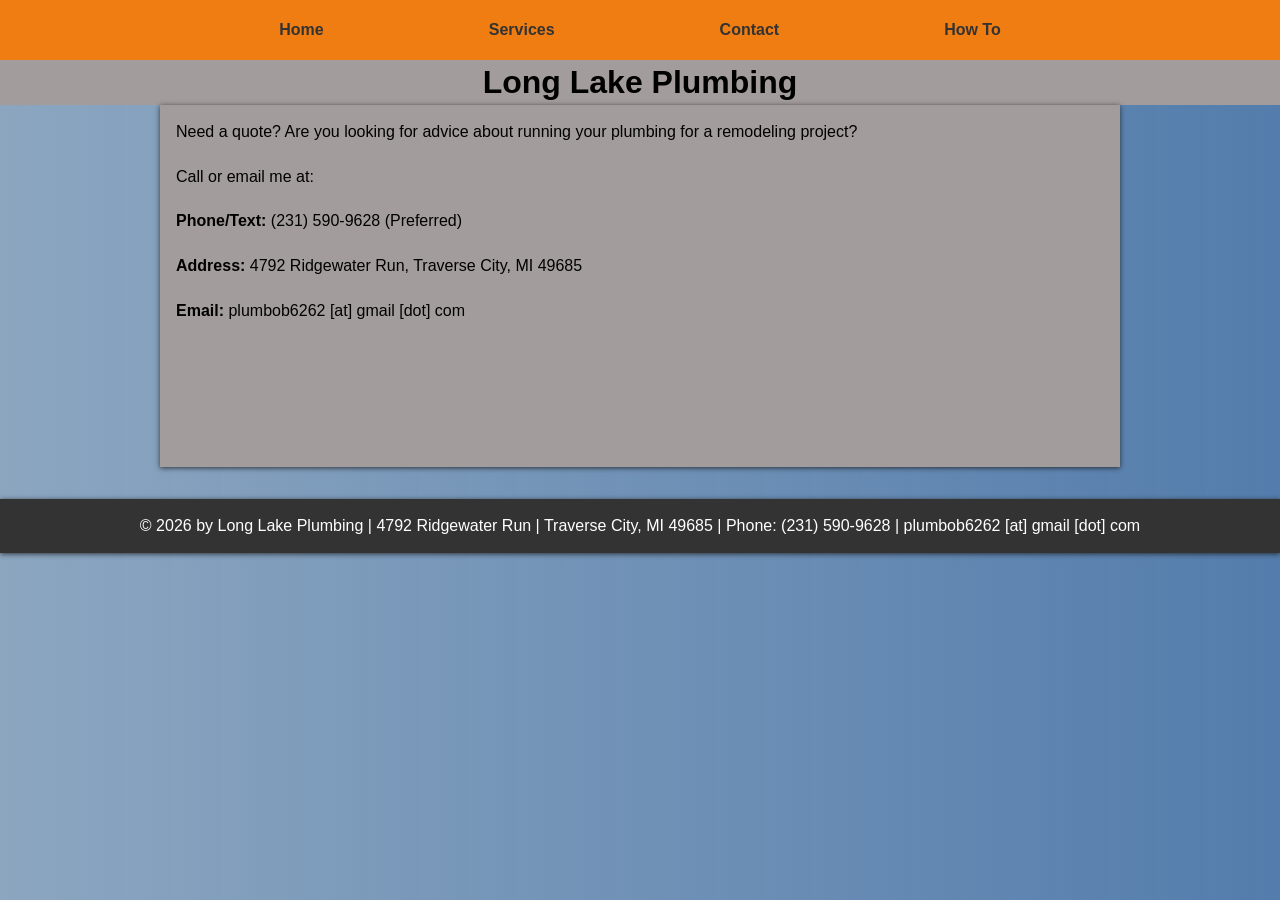
==== plumbing/contact.html @ 0887114a "Edited contact page HTML" ====
<!DOCTYPE html>
<html lang="en">
<head>
	<meta charset="utf-8">
	<meta name="viewport" content="width=device-width, initial-scale=1.0">
	<title>Contact</title>
	<link rel = "stylesheet" href = "plumbing.css">
</head>
<body>		
	<nav class = "main-nav">
			<ul>
				<li><a href = "index.html">Home</a></li>
				<li><a href = "services.html">Services</a></li>
				<li><a href = "contact.html">Contact</a></li>
				<li><a href = "how-to.html">How To</a></li>
			</ul>
	</nav>
	<h1>Long Lake Plumbing</h1>
		<div class="content">
			<p>Need a quote?  Are you looking for advice about running your plumbing for a remodeling project?</p>
			<br>
			<p>Call or email me at:</p>
			<br>
			<p><strong>Phone/Text:</strong> (231) 590-9628 (Preferred)<br><br>
		    <strong>Address:</strong> 4792 Ridgewater Run, Traverse City, MI 49685</br><br>
		    <strong>Email:</strong> plumbob6262 [at] gmail [dot] com</p>
			<br>
			<iframe 
				src="https://www.google.com/maps/embed?pb=!1m18!1m12!1m3!1d1191.2069081981883!2d-85.74807867512875!3d44.75667304420339!2m3!1f0!2f0!3f0!3m2!1i1024!2i768!4f13.1!3m3!1m2!1s0x881e3015ee4485af%3A0x5313034ee6ed997a!2s4792%20Ridgewater%20Run%2C%20Traverse%20City%2C%20MI%2049685!5e0!3m2!1sen!2sus!4v1777400639236!5m2!1sen!2sus" width="200" height="100" style="border:0;" allowfullscreen="" loading="lazy" referrerpolicy="no-referrer-when-downgrade">
			</iframe>
		</div>
		

	</div><!-- End wrapper DIV -->
			<footer>
			<p>&copy; 2026 by Long Lake Plumbing | 4792 Ridgewater Run | Traverse City, MI 49685 | Phone: (231) 590-9628 | plumbob6262 [at] gmail [dot] com </p>
		</footer>
</body>
</html>
---- plumbing/plumbing.css ----
* {
	margin: 0;
	padding: 0;
	box-sizing: border-box;
}



:root{
	--primary: #ddd;
	--dark: #333;
	--light: #fff;
	/* --dark-grey: linear-gradient(to right, rgba(122, 89, 89, 0.897), rgb(143, 76, 76)); */
	--dark-grey: linear-gradient(to right, rgb(140, 166, 192), rgb(64, 110, 163, 0.897));
	--very-light-grey: rgb(163, 156, 156);

	--black: #000;
	--orange: #EF7D12;
	--mocha: #CDA46B;
	--shadow: 0 1px 5px rgba(26, 24, 24, 0.8);
	--steelblue: rgb(36, 83, 145);
}

html{
	box-sizing: border-box; /* If padding is used, won't affect width of the element */
	font-family: Arial, Helvetica, sans-serif;
	color: var(--black);
}

body {
	background: var(--dark-grey);
	margin: 0;
	line-height: 1.4;
}

.wrapper {
	display: grid;
	gap: 20px;
	margin: 5% auto;
	width: 75%;
}


.main-nav {
	width: 100%;
	height: 60px;
	background-color: var(--orange);
	display: flex;
	align-items:center;
	justify-content: center;
	position: sticky;
	top: 0;
	
	/* border-bottom: solid black 2px; */
}

.main-nav ul {
	display: flex;
	list-style: none;
	margin: 0;
	padding: 0;
	justify-content:center;
	flex-wrap:wrap;
	gap: 5px;
}


.main-nav li a {
	text-decoration: none;
	color: #333;
	font-weight: bold;
	padding: 20px 80px 19px 80px;
	/* padding: 20px 60px 20px 80px; */
	/* border-radius: 5px; */
	transition: 0.3s;
	height: 100%;
	
}


.main-nav li a:hover {
	color: var(--light);
	background-color: var(--steelblue);
	border: none;
}

h1 {
	text-align: center;
	background-color: var(--very-light-grey);
	/* Added margin to eliminate gap between top-container and content DIVs */
	margin-bottom: 0;
}

/* Image Carousel */
.top-container {
	width: 75%;
	margin: 0 auto;
	line-height: 0; /* Collapses white space within the top-container */
	position: relative; /* CRITICAL: Keeps absolute children inside this box */
	
	
}

.top-container img {
	width: 100%;
	height: 350px;
	object-fit: cover;
	display: block;
	/* margin: auto; */
	
}

.prev, .next {
	cursor: pointer;
	position: absolute; /* Positions relative to .top-container */
	top: 50%;
	transform: translateY(-50%);

	/* width:auto; */
	padding: 16px;
	color: white;
	font-weight:bold;
	transition: 0.6s ease;
	border-radius: 0 3px 3px 0;
	user-select: none;
	z-index: 10; /* Ensures arrows stay above the images */
}

.prev {
	left: 0;
	border-radius: 0 3px 3px 0;
}

/* Position "Next" on the right edge */
.next {
	right: 0; /* Changed from margin-left for more reliable positioning */
	border-radius: 3px 0 0 3px;
	margin-left: 0;
}

.prev:hover, .next:hover {
	background-color: rgba(0,0,0,0.8);
}


/* End of Image Carousel */

.content {
	width: 75%;
	background-color: var(--very-light-grey);
	padding: 1rem;
	box-shadow: var(--shadow);
    /* margin: auto; */
	margin: 0 auto; /* Explicitly set top margin to zero */
	
	
}

.content li {
	margin-left: 25px;

}
/* Boxes */
.boxes {
	display: grid;
	gap: 20px;
	grid-template-columns: repeat(auto-fit, minmax(200px, 1fr));
}

.box {
	background: var(--primary);
	text-align: center;
	padding: 1.5rem 2rem;
	box-shadow: var(--shadow);
}

footer {
	grid-area: footer;
	margin-top: 2rem;
	background: var(--dark);
	color: var(--light);
	text-align: center;
	padding: 1rem;
	grid-template-columns: repeat(auto-fit, minmax(200px, 1fr));
	box-shadow: var(--shadow);
}

footer a:link {
  color: var(--orange);
  background-color: transparent;
  text-decoration: none;
}

footer a:visited {
  color: purple;
  background-color: transparent;
  text-decoration: none;
}

footer a:hover {
  color: var(--green);
  background-color: transparent;
  text-decoration: none;
}

footer a:active {
  color: yellow;
  background-color: transparent;
  text-decoration: none;
}

.video-container {
    position: relative;
    width: 100%;
    height: 0;
    padding-bottom: 56.25%; /* 16:9 Aspect Ratio */
}
.video-container iframe {
    position: absolute;
    top: 0;
    left: 0;
    width: 100%;
    height: 100%;
}


/* Media Query */
@media (max-width: 700px){
	
	.main-nav ul {
		grid-template-columns: 1fr;
	}
}
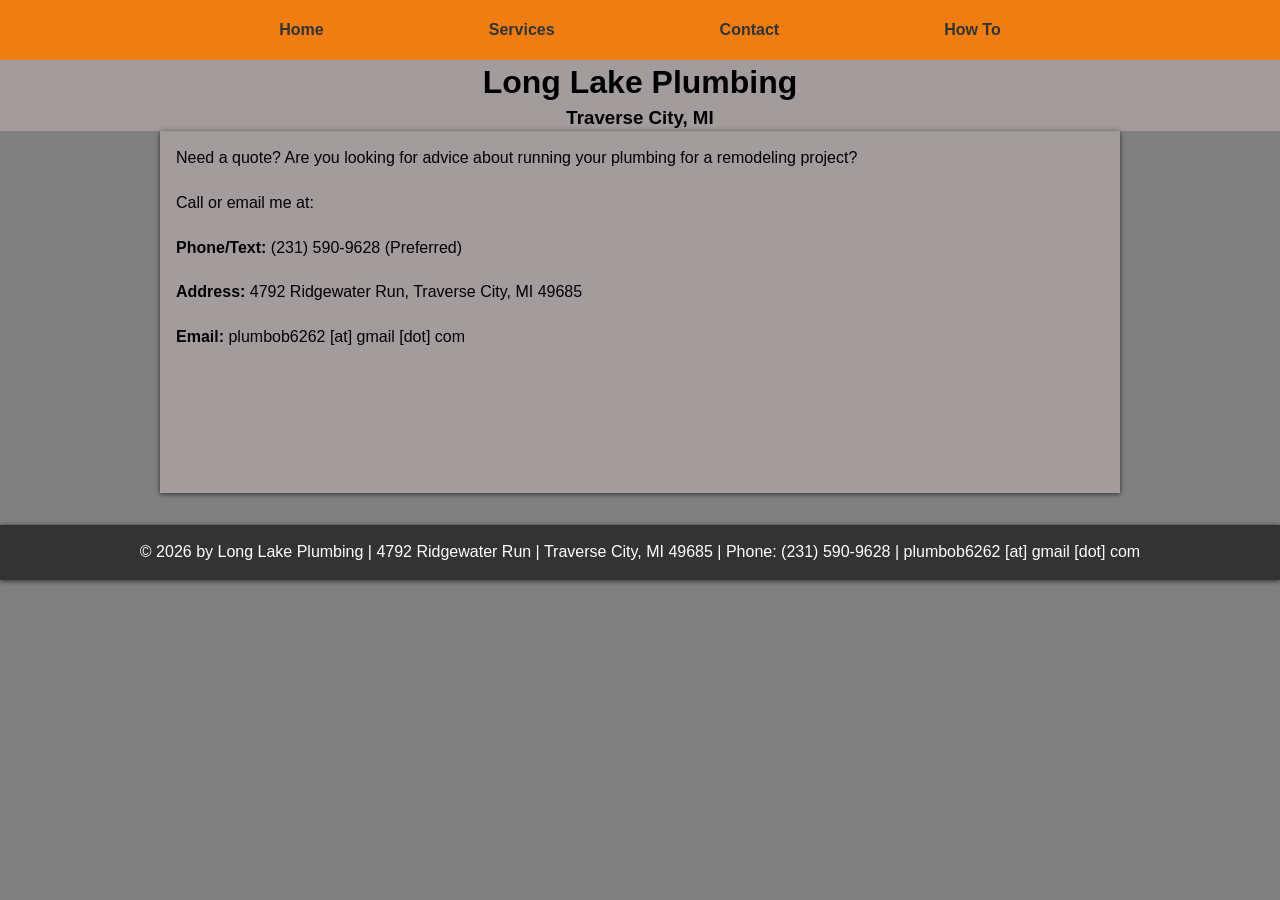
==== commit 18b495e1: "Updated CSS variable color codes" ====
--- a/plumbing/contact.html
+++ b/plumbing/contact.html
@@ -16,6 +16,7 @@
 			</ul>
 	</nav>
 	<h1>Long Lake Plumbing</h1>
+	<h3>Traverse City, MI</h3>
 		<div class="content">
 			<p>Need a quote?  Are you looking for advice about running your plumbing for a remodeling project?</p>
 			<br>
--- a/plumbing/plumbing.css
+++ b/plumbing/plumbing.css
@@ -10,8 +10,7 @@
 	--primary: #ddd;
 	--dark: #333;
 	--light: #fff;
-	/* --dark-grey: linear-gradient(to right, rgba(122, 89, 89, 0.897), rgb(143, 76, 76)); */
-	--dark-grey: linear-gradient(to right, rgb(140, 166, 192), rgb(64, 110, 163, 0.897));
+	--dark-grey: gray;
 	--very-light-grey: rgb(163, 156, 156);
 
 	--black: #000;
@@ -28,7 +27,7 @@
 }
 
 body {
-	background: var(--dark-grey);
+	background-color: var(--dark-grey);
 	margin: 0;
 	line-height: 1.4;
 }
@@ -84,7 +83,7 @@
 	border: none;
 }
 
-h1 {
+h1, h3 {
 	text-align: center;
 	background-color: var(--very-light-grey);
 	/* Added margin to eliminate gap between top-container and content DIVs */
@@ -93,6 +92,7 @@
 
 /* Image Carousel */
 .top-container {
+	background-color: var(--steelblue);
 	width: 75%;
 	margin: 0 auto;
 	line-height: 0; /* Collapses white space within the top-container */
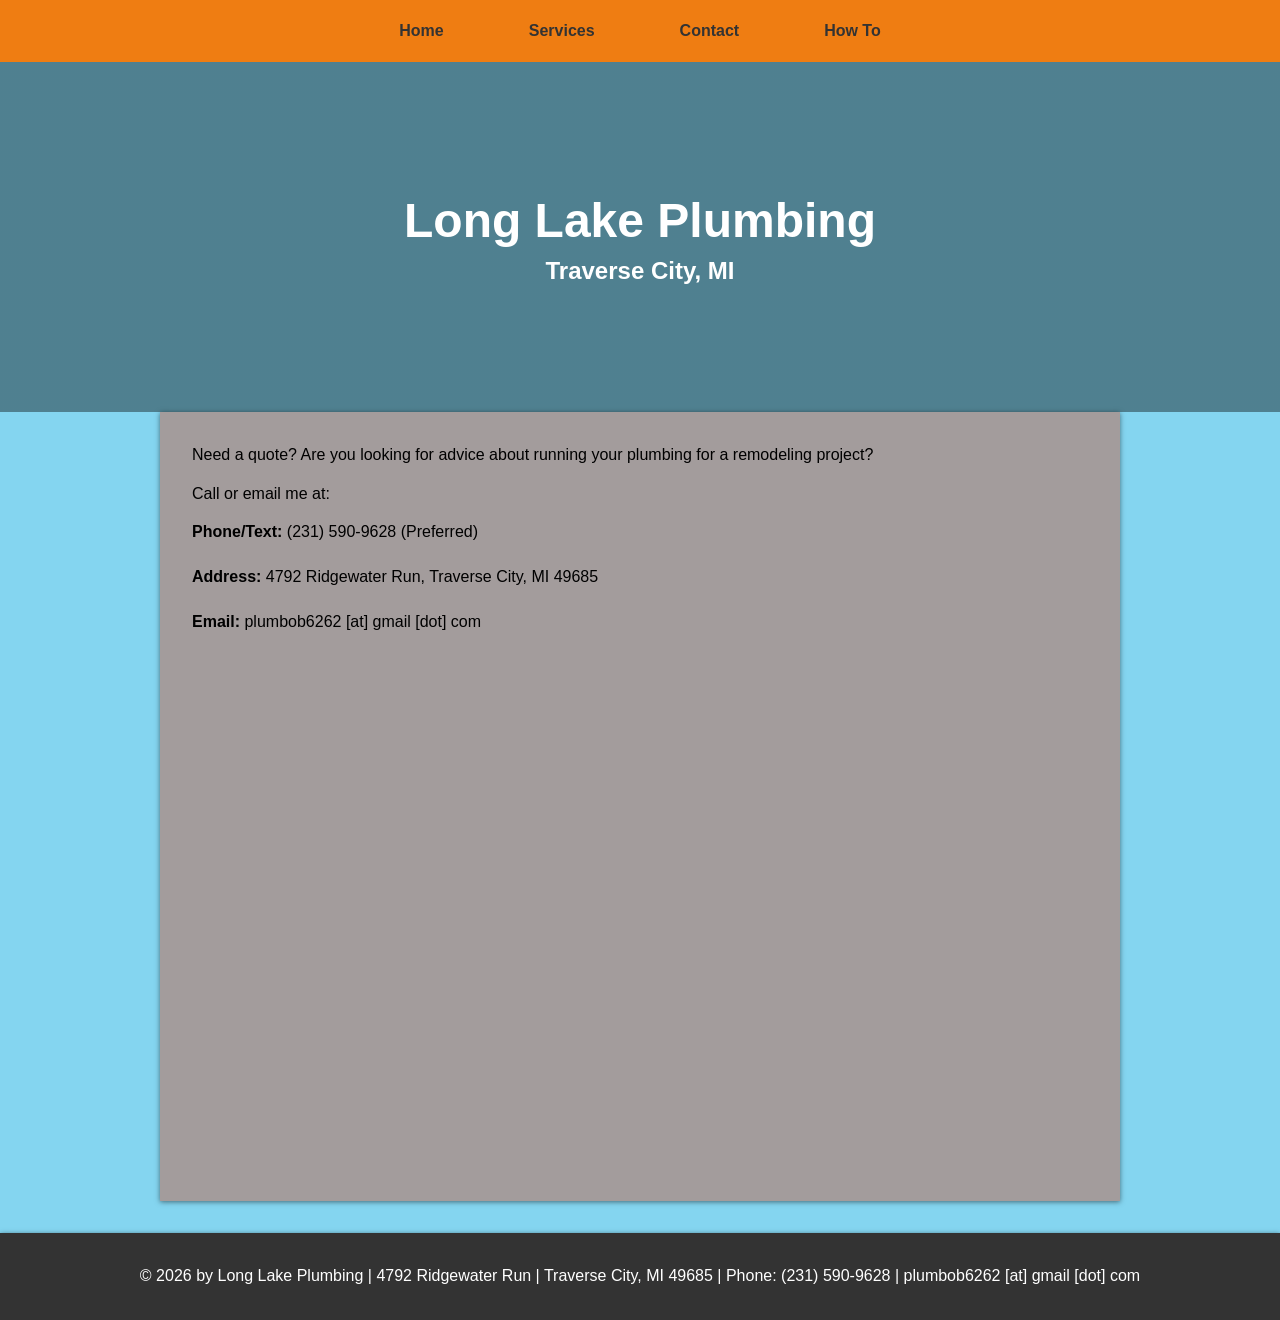
==== commit ac429189: "Edited HTML for How-To page" ====
--- a/plumbing/contact.html
+++ b/plumbing/contact.html
@@ -3,38 +3,213 @@
 <head>
 	<meta charset="utf-8">
 	<meta name="viewport" content="width=device-width, initial-scale=1.0">
-	<title>Contact</title>
-	<link rel = "stylesheet" href = "plumbing.css">
+	<title>Contact | Long Lake Plumbing</title>
+	<style>
+		/* Global Reset and Variables */
+		* {
+			margin: 0;
+			padding: 0;
+			box-sizing: border-box;
+		}
+
+		:root {
+			--orange: #EF7D12;
+			--steelblue: rgb(36, 83, 145);
+			--dark: #333;
+			--light: #fff;
+			--grey: #ddd;
+			--shadow: 0 1px 5px rgba(0, 0, 0, 0.5);
+		}
+
+		body {
+			font-family: Arial, Helvetica, sans-serif;
+			line-height: 1.4;
+			background-color: var(--grey);
+		}
+
+		/* CSS Grid Layout Structure */
+		.page-wrapper {
+			display: grid;
+			grid-template-areas: 
+				"nav"
+				"header"
+				"content"
+				"footer";
+			grid-template-columns: 1fr;
+			background-color: rgb(132, 213, 240);
+		}
+
+		/* Responsive Navbar using Flexbox */
+		.main-nav {
+			grid-area: nav;
+			background-color: var(--orange);
+			position: sticky;
+			top: 0;
+			z-index: 100;
+			width: 100%;
+			display: flex;
+			justify-content: center;
+			align-items: center;
+			min-height: 60px;
+		}
+
+		.main-nav ul {
+			display: flex;
+			list-style: none;
+			flex-wrap: wrap;
+			justify-content: center;
+			gap: 5px;
+		}
+
+		.main-nav li a {
+			text-decoration: none;
+			color: #333;
+			font-weight: bold;
+			padding: 20px 40px;
+			display: block;
+			transition: 0.3s;
+		}
+
+		.main-nav li a:hover {
+			color: var(--light);
+			background-color: var(--steelblue);
+		}
+
+		/* Header with Responsive Background Image */
+		header {
+			grid-area: header;
+			background: linear-gradient(rgba(0,0,0,0.4), rgba(0,0,0,0.4)), 
+						url('images/wrench-metal-pipe.jpg') no-repeat center center;
+			background-size: cover;
+			height: 350px;
+			display: flex;
+			flex-direction: column;
+			justify-content: center;
+			align-items: center;
+			color: var(--light);
+			text-align: center;
+		}
+
+		header h1 {
+			font-size: 3rem;
+		}
+
+		header h2 {
+			font-size: 1.5rem;
+		}
+
+		/* Main Content Section */
+		.container {
+			grid-area: content;
+			background-color: rgb(163, 156, 156);
+			width: 75%;
+			margin: 0 auto;
+			padding: 2rem;
+			box-shadow: var(--shadow);
+		}
+
+		.container p {
+			margin-bottom: 1rem;
+		}
+
+		/* Responsive Map Container */
+		.map-wrapper {
+			margin-top: 2rem;
+			position: relative;
+			padding-bottom: 56.25%; /* 16:9 Aspect Ratio */
+			height: 0;
+			overflow: hidden;
+		}
+
+		.map-wrapper iframe {
+			position: absolute;
+			top: 0;
+			left: 0;
+			width: 100%;
+			height: 100%;
+		}
+
+		/* Footer Styling */
+		footer {
+			grid-area: footer;
+			background: var(--dark);
+			color: var(--light);
+			text-align: center;
+			padding: 2rem;
+			margin-top: 2rem;
+			box-shadow: var(--shadow);
+		}
+
+		/* Mobile Responsive View */
+		@media (max-width: 700px) {
+			.main-nav ul {
+				flex-direction: column;
+				width: 100%;
+			}
+
+			.main-nav li {
+				width: 100%;
+				text-align: center;
+			}
+
+			.main-nav li a {
+				padding: 15px;
+				border-bottom: 1px solid rgba(0,0,0,0.1);
+			}
+
+			.container {
+				width: 95%;
+			}
+
+			header h1 {
+				font-size: 2rem;
+			}
+		}
+	</style>
 </head>
 <body>		
-	<nav class = "main-nav">
+
+	<div class="page-wrapper">
+		<nav class="main-nav">
 			<ul>
-				<li><a href = "index.html">Home</a></li>
-				<li><a href = "services.html">Services</a></li>
-				<li><a href = "contact.html">Contact</a></li>
-				<li><a href = "how-to.html">How To</a></li>
+				<li><a href="index.html">Home</a></li>
+				<li><a href="services.html">Services</a></li>
+				<li><a href="contact.html">Contact</a></li>
+				<li><a href="how-to.html">How To</a></li>
 			</ul>
-	</nav>
-	<h1>Long Lake Plumbing</h1>
-	<h3>Traverse City, MI</h3>
-		<div class="content">
-			<p>Need a quote?  Are you looking for advice about running your plumbing for a remodeling project?</p>
-			<br>
+		</nav>
+
+		<header>
+			<h1>Long Lake Plumbing</h1>
+			<h2>Traverse City, MI</h2>
+		</header>
+
+		<div class="container">
+			<p>Need a quote? Are you looking for advice about running your plumbing for a remodeling project?</p>
+			
 			<p>Call or email me at:</p>
-			<br>
-			<p><strong>Phone/Text:</strong> (231) 590-9628 (Preferred)<br><br>
-		    <strong>Address:</strong> 4792 Ridgewater Run, Traverse City, MI 49685</br><br>
-		    <strong>Email:</strong> plumbob6262 [at] gmail [dot] com</p>
-			<br>
-			<iframe 
-				src="https://www.google.com/maps/embed?pb=!1m18!1m12!1m3!1d1191.2069081981883!2d-85.74807867512875!3d44.75667304420339!2m3!1f0!2f0!3f0!3m2!1i1024!2i768!4f13.1!3m3!1m2!1s0x881e3015ee4485af%3A0x5313034ee6ed997a!2s4792%20Ridgewater%20Run%2C%20Traverse%20City%2C%20MI%2049685!5e0!3m2!1sen!2sus!4v1777400639236!5m2!1sen!2sus" width="200" height="100" style="border:0;" allowfullscreen="" loading="lazy" referrerpolicy="no-referrer-when-downgrade">
-			</iframe>
+			
+			<p>
+				<strong>Phone/Text:</strong> (231) 590-9628 (Preferred)<br><br>
+				<strong>Address:</strong> 4792 Ridgewater Run, Traverse City, MI 49685<br><br>
+				<strong>Email:</strong> plumbob6262 [at] gmail [dot] com
+			</p>
+
+			<div class="map-wrapper">
+				<iframe 
+					src="https://www.google.com/maps/embed?pb=!1m18!1m12!1m3!1d1191.2069081981883!2d-85.74807867512875!3d44.75667304420339!2m3!1f0!2f0!3f0!3m2!1i1024!2i768!4f13.1!3m3!1m2!1s0x881e3015ee4485af%3A0x5313034ee6ed997a!2s4792%20Ridgewater%20Run%2C%20Traverse%20City%2C%20MI%2049685!5e0!3m2!1sen!2sus!4v1777400639236!5m2!1sen!2sus" 
+					style="border:0;" 
+					allowfullscreen="" 
+					loading="lazy" 
+					referrerpolicy="no-referrer-when-downgrade">
+				</iframe>
+			</div>
 		</div>
 		
-
-	</div><!-- End wrapper DIV -->
-			<footer>
-			<p>&copy; 2026 by Long Lake Plumbing | 4792 Ridgewater Run | Traverse City, MI 49685 | Phone: (231) 590-9628 | plumbob6262 [at] gmail [dot] com </p>
+		<footer>
+			<p>&copy; 2026 by Long Lake Plumbing | 4792 Ridgewater Run | Traverse City, MI 49685 | Phone: (231) 590-9628 | plumbob6262 [at] gmail [dot] com</p>
 		</footer>
+	</div>
+
 </body>
 </html>
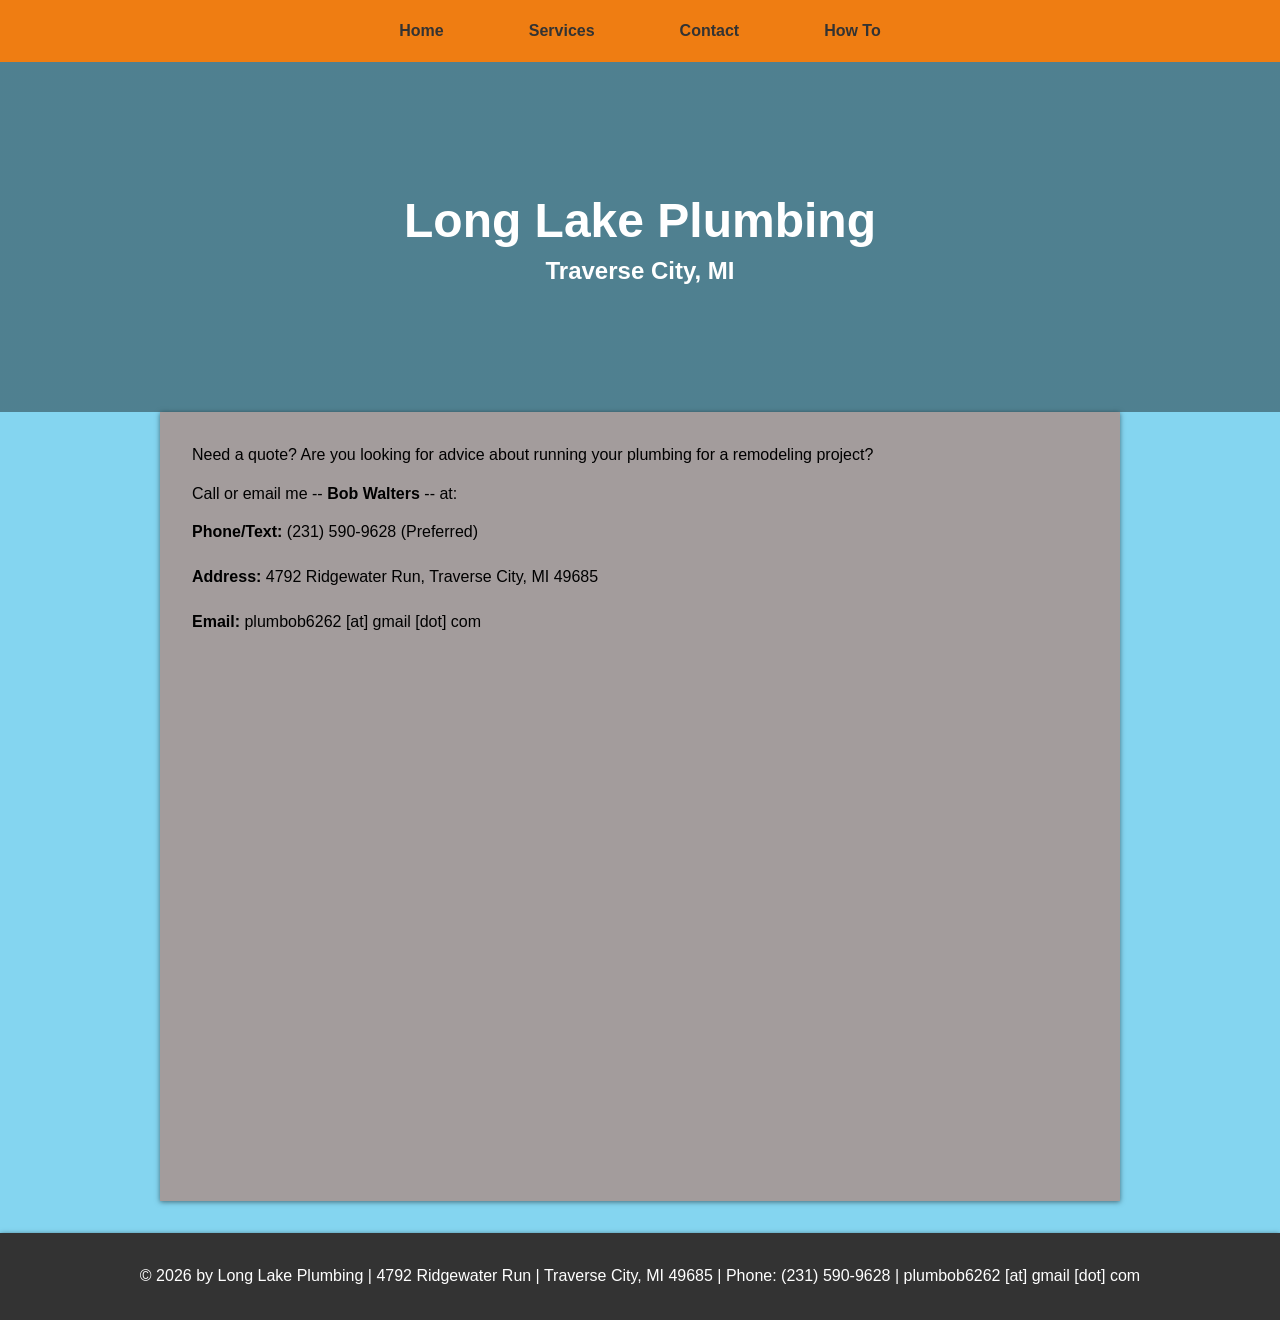
==== commit 7ef4b635: "Edited HTML for contact.html page" ====
--- a/plumbing/contact.html
+++ b/plumbing/contact.html
@@ -187,7 +187,7 @@
 		<div class="container">
 			<p>Need a quote? Are you looking for advice about running your plumbing for a remodeling project?</p>
 			
-			<p>Call or email me at:</p>
+			<p>Call or email me -- <strong>Bob Walters</strong> -- at:</p>
 			
 			<p>
 				<strong>Phone/Text:</strong> (231) 590-9628 (Preferred)<br><br>
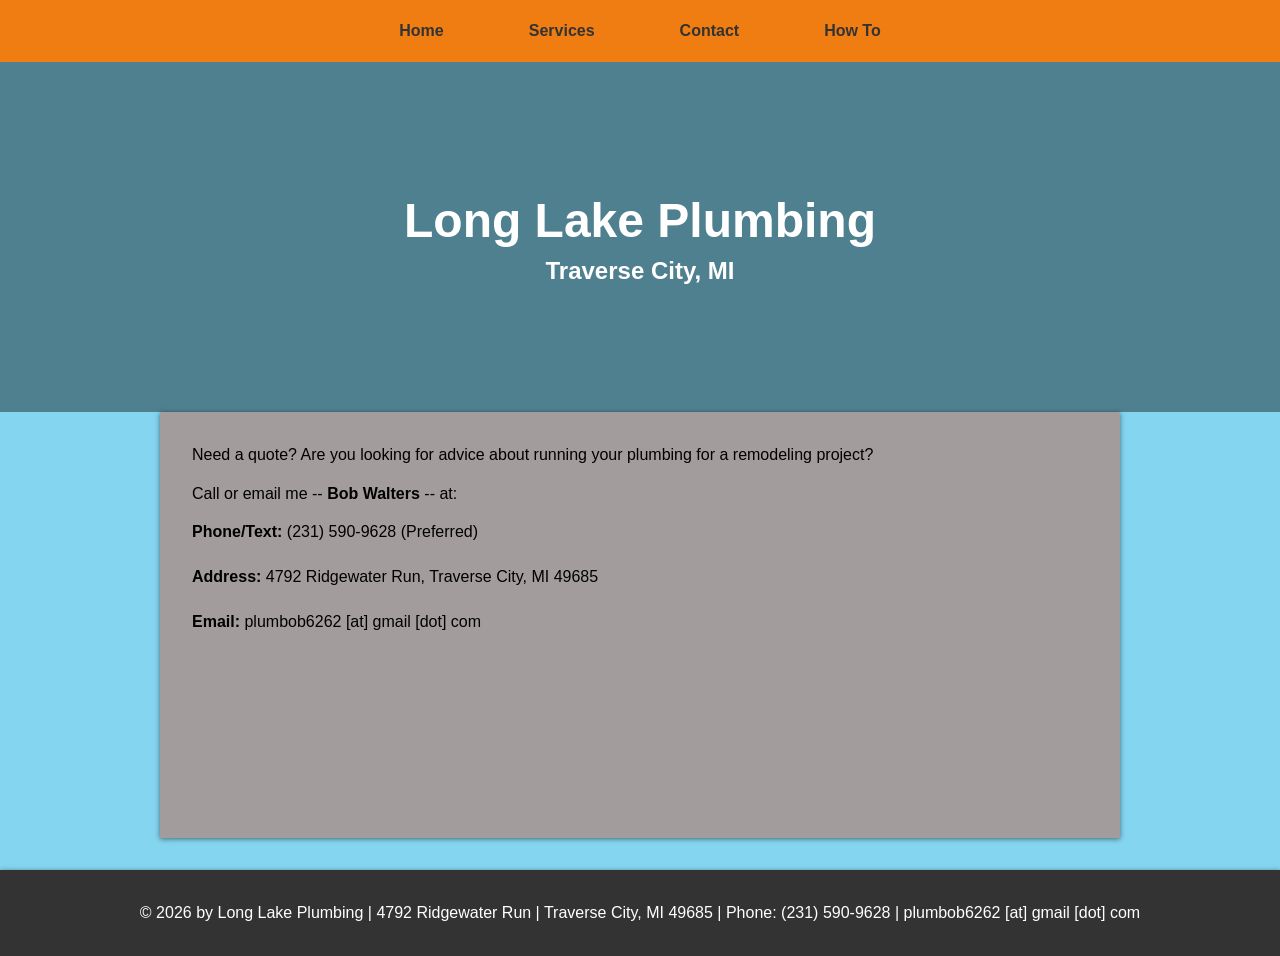
==== commit 96d27167: "Updated style sheet." ====
--- a/plumbing/contact.html
+++ b/plumbing/contact.html
@@ -5,7 +5,7 @@
 	<meta name="viewport" content="width=device-width, initial-scale=1.0">
 	<title>Contact | Long Lake Plumbing</title>
 	<style>
-		/* Global Reset and Variables */
+			/* Global Reset and Variables */
 		* {
 			margin: 0;
 			padding: 0;
@@ -108,25 +108,19 @@
 			box-shadow: var(--shadow);
 		}
 
+		.container h3 {
+			text-align: left;
+			background: transparent;
+			margin: 1rem 0;
+		}
+
+		.container ul {
+			margin-left: 25px;
+			margin-bottom: 1.5rem;
+		}
+
 		.container p {
 			margin-bottom: 1rem;
-		}
-
-		/* Responsive Map Container */
-		.map-wrapper {
-			margin-top: 2rem;
-			position: relative;
-			padding-bottom: 56.25%; /* 16:9 Aspect Ratio */
-			height: 0;
-			overflow: hidden;
-		}
-
-		.map-wrapper iframe {
-			position: absolute;
-			top: 0;
-			left: 0;
-			width: 100%;
-			height: 100%;
 		}
 
 		/* Footer Styling */
@@ -139,6 +133,8 @@
 			margin-top: 2rem;
 			box-shadow: var(--shadow);
 		}
+
+		#emergency { color: red; font-weight: bold; }
 
 		/* Mobile Responsive View */
 		@media (max-width: 700px) {
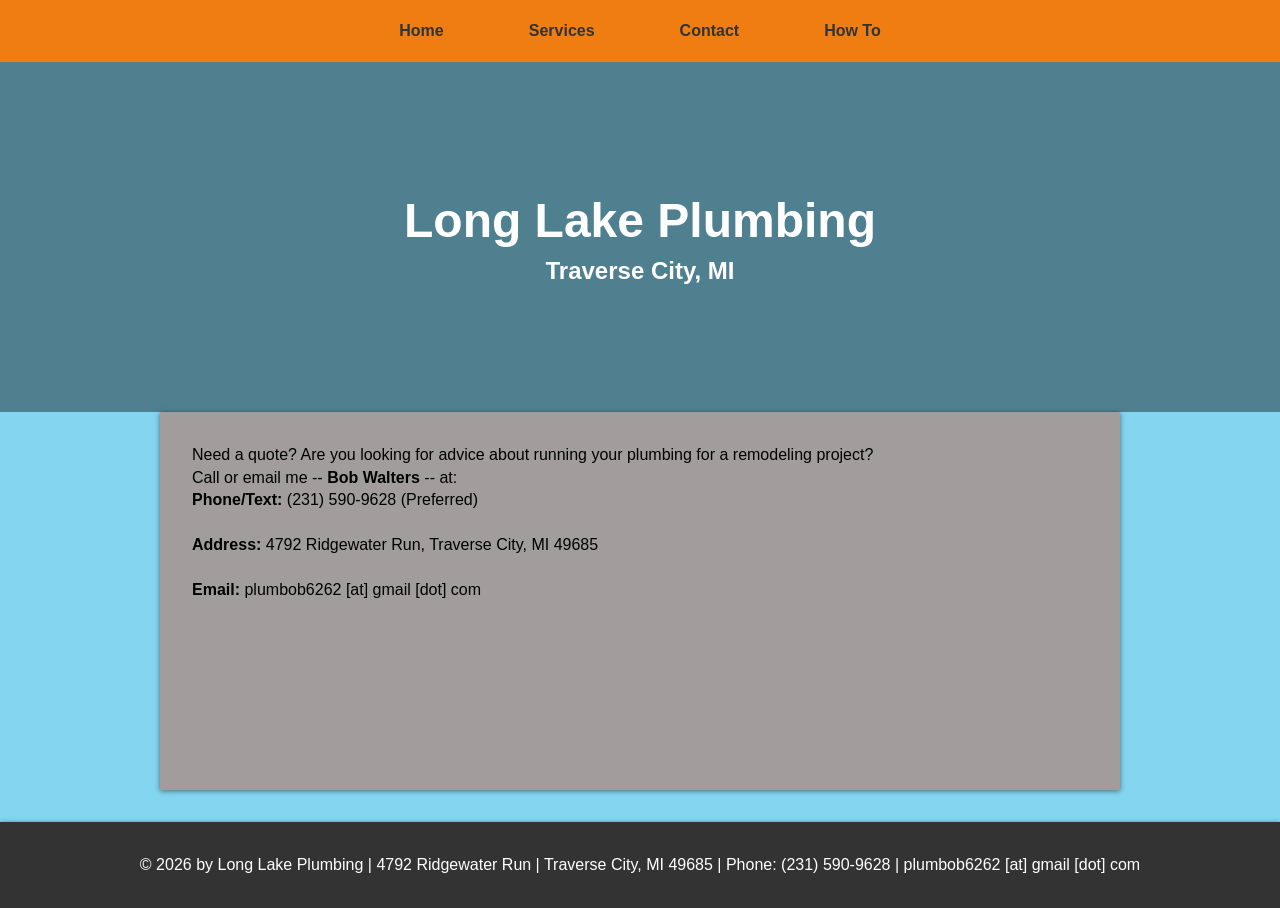
==== commit 62e308bb: "Edited CSS in contact, index and services pages" ====
--- a/plumbing/contact.html
+++ b/plumbing/contact.html
@@ -5,162 +5,186 @@
 	<meta name="viewport" content="width=device-width, initial-scale=1.0">
 	<title>Contact | Long Lake Plumbing</title>
 	<style>
-			/* Global Reset and Variables */
-		* {
-			margin: 0;
-			padding: 0;
-			box-sizing: border-box;
-		}
-
-		:root {
-			--orange: #EF7D12;
-			--steelblue: rgb(36, 83, 145);
-			--dark: #333;
-			--light: #fff;
-			--grey: #ddd;
-			--shadow: 0 1px 5px rgba(0, 0, 0, 0.5);
-		}
-
-		body {
-			font-family: Arial, Helvetica, sans-serif;
-			line-height: 1.4;
-			background-color: var(--grey);
-		}
-
-		/* CSS Grid Layout Structure */
-		.page-wrapper {
-			display: grid;
-			grid-template-areas: 
-				"nav"
-				"header"
-				"content"
-				"footer";
-			grid-template-columns: 1fr;
-			background-color: rgb(132, 213, 240);
-		}
-
-		/* Responsive Navbar using Flexbox */
-		.main-nav {
-			grid-area: nav;
-			background-color: var(--orange);
-			position: sticky;
-			top: 0;
-			z-index: 100;
-			width: 100%;
-			display: flex;
-			justify-content: center;
-			align-items: center;
-			min-height: 60px;
-		}
-
-		.main-nav ul {
-			display: flex;
-			list-style: none;
-			flex-wrap: wrap;
-			justify-content: center;
-			gap: 5px;
-		}
-
-		.main-nav li a {
-			text-decoration: none;
-			color: #333;
-			font-weight: bold;
-			padding: 20px 40px;
-			display: block;
-			transition: 0.3s;
-		}
-
-		.main-nav li a:hover {
-			color: var(--light);
-			background-color: var(--steelblue);
-		}
-
-		/* Header with Responsive Background Image */
-		header {
-			grid-area: header;
-			background: linear-gradient(rgba(0,0,0,0.4), rgba(0,0,0,0.4)), 
-						url('images/wrench-metal-pipe.jpg') no-repeat center center;
-			background-size: cover;
-			height: 350px;
-			display: flex;
-			flex-direction: column;
-			justify-content: center;
-			align-items: center;
-			color: var(--light);
-			text-align: center;
-		}
-
-		header h1 {
-			font-size: 3rem;
-		}
-
-		header h2 {
-			font-size: 1.5rem;
-		}
-
-		/* Main Content Section */
-		.container {
-			grid-area: content;
-			background-color: rgb(163, 156, 156);
-			width: 75%;
-			margin: 0 auto;
-			padding: 2rem;
-			box-shadow: var(--shadow);
-		}
-
-		.container h3 {
-			text-align: left;
-			background: transparent;
-			margin: 1rem 0;
-		}
-
-		.container ul {
-			margin-left: 25px;
-			margin-bottom: 1.5rem;
-		}
-
-		.container p {
-			margin-bottom: 1rem;
-		}
-
-		/* Footer Styling */
-		footer {
-			grid-area: footer;
-			background: var(--dark);
-			color: var(--light);
-			text-align: center;
-			padding: 2rem;
-			margin-top: 2rem;
-			box-shadow: var(--shadow);
-		}
-
-		#emergency { color: red; font-weight: bold; }
-
-		/* Mobile Responsive View */
-		@media (max-width: 700px) {
-			.main-nav ul {
-				flex-direction: column;
-				width: 100%;
-			}
-
-			.main-nav li {
-				width: 100%;
-				text-align: center;
-			}
-
-			.main-nav li a {
-				padding: 15px;
-				border-bottom: 1px solid rgba(0,0,0,0.1);
-			}
-
-			.container {
-				width: 95%;
-			}
-
-			header h1 {
-				font-size: 2rem;
-			}
-		}
+/* Global Reset and Variables */
+* {
+    margin: 0;
+    padding: 0;
+    box-sizing: border-box;
+}
+
+:root {
+    --orange: #EF7D12;
+    --steelblue: rgb(36, 83, 145);
+    --dark: #333;
+    --light: #fff;
+    --grey: #ddd;
+    --shadow: 0 1px 5px rgba(0, 0, 0, 0.5);
+}
+
+body {
+    font-family: Arial, Helvetica, sans-serif;
+    line-height: 1.4;
+    background-color: var(--grey);
+}
+
+/* CSS Grid Layout Structure */
+.page-wrapper {
+    display: grid;
+    grid-template-areas: 
+        "nav"
+        "header"
+        "content"
+        "footer";
+    grid-template-columns: 1fr;
+    background-color: rgb(132, 213, 240);
+}
+
+/* Responsive Navbar using Flexbox */
+.main-nav {
+    grid-area: nav;
+    background-color: var(--orange);
+    position: sticky;
+    top: 0;
+    z-index: 100;
+    width: 100%;
+    display: flex;
+    justify-content: center;
+    align-items: center;
+    min-height: 60px;
+}
+
+.main-nav ul {
+    display: flex;
+    list-style: none;
+    flex-wrap: wrap;
+    justify-content: center;
+    gap: 5px;
+}
+
+.main-nav li a {
+    text-decoration: none;
+    color: #333;
+    font-weight: bold;
+    padding: 20px 40px;
+    display: block;
+    transition: 0.3s;
+}
+
+.main-nav li a:hover {
+    color: var(--light);
+    background-color: var(--steelblue);
+}
+
+/* Header with Responsive Background Image */
+header {
+    grid-area: header;
+    background: linear-gradient(rgba(0,0,0,0.4), rgba(0,0,0,0.4)), 
+                url('images/wrench-metal-pipe.jpg') no-repeat center center;
+    background-size: cover;
+    height: 350px;
+    display: flex;
+    flex-direction: column;
+    justify-content: center;
+    align-items: center;
+    color: var(--light);
+    text-align: center;
+}
+
+header h1 {
+    font-size: 3rem;
+}
+
+header h2 {
+    font-size: 1.5rem;
+}
+
+/* Main Content Section */
+.container {
+    grid-area: content;
+    background-color: rgb(163, 156, 156);
+    width: 75%;
+    margin: 0 auto;
+    padding: 2rem;
+    box-shadow: var(--shadow);
+}
+
+/* Video Grid: 3 columns on desktop */
+.boxes {
+    display: grid;
+    gap: 20px;
+    grid-template-columns: repeat(3, 1fr);
+    margin-top: 2rem;
+}
+
+.box {
+    background: var(--grey);
+    text-align: center;
+    padding: 1.5rem;
+    box-shadow: var(--shadow);
+}
+
+/* Video Container for Responsive 16:9 Aspect Ratio */
+.video-container {
+    position: relative;
+    width: 100%;
+    height: 0;
+    padding-bottom: 56.25%; /* 16:9 Aspect Ratio */
+    overflow: hidden;
+}
+
+.video-container iframe {
+    position: absolute;
+    top: 0;
+    left: 0;
+    width: 100%;
+    height: 100%;
+    border: 0;
+}
+
+/* Footer Styling */
+footer {
+    grid-area: footer;
+    background: var(--dark);
+    color: var(--light);
+    text-align: center;
+    padding: 2rem;
+    margin-top: 2rem;
+    box-shadow: var(--shadow);
+}
+
+#emergency { color: red; font-weight: bold; }
+
+/* Mobile Responsive View */
+@media (max-width: 700px) {
+    /* Stack Nav vertically */
+    .main-nav ul {
+        flex-direction: column;
+        width: 100%;
+    }
+
+    .main-nav li {
+        width: 100%;
+        text-align: center;
+    }
+
+    .main-nav li a {
+        padding: 15px;
+        border-bottom: 1px solid rgba(0,0,0,0.1);
+    }
+
+    /* Stack Videos vertically */
+    .boxes {
+        grid-template-columns: 1fr;
+    }
+
+    .container {
+        width: 95%;
+    }
+
+    header h1 {
+        font-size: 2rem;
+    }
+}
 	</style>
 </head>
 <body>		
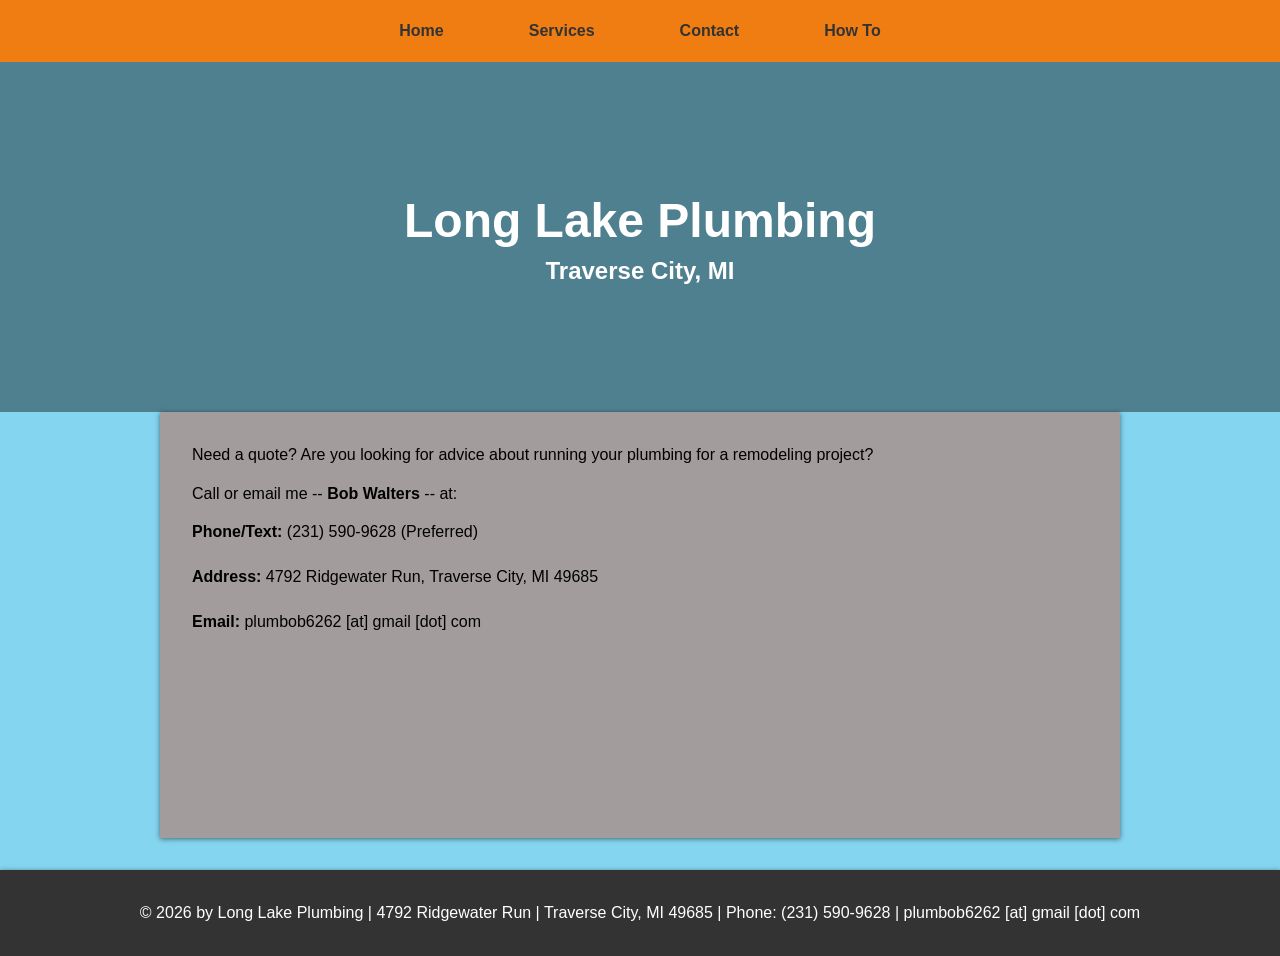
==== commit 9a523fa3: "Linked style sheet to pages" ====
--- a/plumbing/contact.html
+++ b/plumbing/contact.html
@@ -4,188 +4,7 @@
 	<meta charset="utf-8">
 	<meta name="viewport" content="width=device-width, initial-scale=1.0">
 	<title>Contact | Long Lake Plumbing</title>
-	<style>
-/* Global Reset and Variables */
-* {
-    margin: 0;
-    padding: 0;
-    box-sizing: border-box;
-}
-
-:root {
-    --orange: #EF7D12;
-    --steelblue: rgb(36, 83, 145);
-    --dark: #333;
-    --light: #fff;
-    --grey: #ddd;
-    --shadow: 0 1px 5px rgba(0, 0, 0, 0.5);
-}
-
-body {
-    font-family: Arial, Helvetica, sans-serif;
-    line-height: 1.4;
-    background-color: var(--grey);
-}
-
-/* CSS Grid Layout Structure */
-.page-wrapper {
-    display: grid;
-    grid-template-areas: 
-        "nav"
-        "header"
-        "content"
-        "footer";
-    grid-template-columns: 1fr;
-    background-color: rgb(132, 213, 240);
-}
-
-/* Responsive Navbar using Flexbox */
-.main-nav {
-    grid-area: nav;
-    background-color: var(--orange);
-    position: sticky;
-    top: 0;
-    z-index: 100;
-    width: 100%;
-    display: flex;
-    justify-content: center;
-    align-items: center;
-    min-height: 60px;
-}
-
-.main-nav ul {
-    display: flex;
-    list-style: none;
-    flex-wrap: wrap;
-    justify-content: center;
-    gap: 5px;
-}
-
-.main-nav li a {
-    text-decoration: none;
-    color: #333;
-    font-weight: bold;
-    padding: 20px 40px;
-    display: block;
-    transition: 0.3s;
-}
-
-.main-nav li a:hover {
-    color: var(--light);
-    background-color: var(--steelblue);
-}
-
-/* Header with Responsive Background Image */
-header {
-    grid-area: header;
-    background: linear-gradient(rgba(0,0,0,0.4), rgba(0,0,0,0.4)), 
-                url('images/wrench-metal-pipe.jpg') no-repeat center center;
-    background-size: cover;
-    height: 350px;
-    display: flex;
-    flex-direction: column;
-    justify-content: center;
-    align-items: center;
-    color: var(--light);
-    text-align: center;
-}
-
-header h1 {
-    font-size: 3rem;
-}
-
-header h2 {
-    font-size: 1.5rem;
-}
-
-/* Main Content Section */
-.container {
-    grid-area: content;
-    background-color: rgb(163, 156, 156);
-    width: 75%;
-    margin: 0 auto;
-    padding: 2rem;
-    box-shadow: var(--shadow);
-}
-
-/* Video Grid: 3 columns on desktop */
-.boxes {
-    display: grid;
-    gap: 20px;
-    grid-template-columns: repeat(3, 1fr);
-    margin-top: 2rem;
-}
-
-.box {
-    background: var(--grey);
-    text-align: center;
-    padding: 1.5rem;
-    box-shadow: var(--shadow);
-}
-
-/* Video Container for Responsive 16:9 Aspect Ratio */
-.video-container {
-    position: relative;
-    width: 100%;
-    height: 0;
-    padding-bottom: 56.25%; /* 16:9 Aspect Ratio */
-    overflow: hidden;
-}
-
-.video-container iframe {
-    position: absolute;
-    top: 0;
-    left: 0;
-    width: 100%;
-    height: 100%;
-    border: 0;
-}
-
-/* Footer Styling */
-footer {
-    grid-area: footer;
-    background: var(--dark);
-    color: var(--light);
-    text-align: center;
-    padding: 2rem;
-    margin-top: 2rem;
-    box-shadow: var(--shadow);
-}
-
-#emergency { color: red; font-weight: bold; }
-
-/* Mobile Responsive View */
-@media (max-width: 700px) {
-    /* Stack Nav vertically */
-    .main-nav ul {
-        flex-direction: column;
-        width: 100%;
-    }
-
-    .main-nav li {
-        width: 100%;
-        text-align: center;
-    }
-
-    .main-nav li a {
-        padding: 15px;
-        border-bottom: 1px solid rgba(0,0,0,0.1);
-    }
-
-    /* Stack Videos vertically */
-    .boxes {
-        grid-template-columns: 1fr;
-    }
-
-    .container {
-        width: 95%;
-    }
-
-    header h1 {
-        font-size: 2rem;
-    }
-}
-	</style>
+    <link rel="stylesheet" href="plumbing.css">
 </head>
 <body>		
 
--- a/plumbing/plumbing.css
+++ b/plumbing/plumbing.css
@@ -0,0 +1,196 @@
+/* Global Variables */
+:root {
+    --orange: #EF7D12;
+    --steelblue: rgb(36, 83, 145);
+    --dark: #333;
+    --light: #fff;
+    --grey: #ddd;
+    --shadow: 0 1px 5px rgba(0, 0, 0, 0.5);
+}
+
+/* Global Reset */
+* {
+    margin: 0;
+    padding: 0;
+    box-sizing: border-box;
+}
+
+body {
+    font-family: Arial, Helvetica, sans-serif;
+    line-height: 1.4;
+    background-color: var(--grey);
+}
+
+/* CSS Grid Layout Structure */
+.page-wrapper {
+    display: grid;
+    grid-template-areas: 
+        "nav"
+        "header"
+        "content"
+        "footer";
+    grid-template-columns: 1fr;
+    background-color: rgb(132, 213, 240);
+}
+
+/* Responsive Navbar using Flexbox */
+.main-nav {
+    grid-area: nav;
+    background-color: var(--orange);
+    position: sticky;
+    top: 0;
+    z-index: 100;
+    width: 100%;
+    display: flex;
+    justify-content: center;
+    align-items: center;
+    min-height: 60px;
+}
+
+.main-nav ul {
+    display: flex;
+    list-style: none;
+    flex-wrap: wrap;
+    justify-content: center;
+    gap: 5px;
+}
+
+.main-nav li a {
+    text-decoration: none;
+    color: #333;
+    font-weight: bold;
+    padding: 20px 40px;
+    display: block;
+    transition: 0.3s;
+}
+
+.main-nav li a:hover {
+    color: var(--light);
+    background-color: var(--steelblue);
+}
+
+/* Header with Responsive Background Image */
+header {
+    grid-area: header;
+    background: linear-gradient(rgba(0,0,0,0.4), rgba(0,0,0,0.4)), 
+                url('images/wrench-metal-pipe.jpg') no-repeat center center;
+    background-size: cover;
+    height: 350px;
+    display: flex;
+    flex-direction: column;
+    justify-content: center;
+    align-items: center;
+    color: var(--light);
+    text-align: center;
+}
+
+header h1 {
+    font-size: 3rem;
+}
+
+header h2 {
+    font-size: 1.5rem;
+}
+
+/* Main Content Section */
+.container {
+    grid-area: content;
+    background-color: rgb(163, 156, 156);
+    width: 75%;
+    margin: 0 auto;
+    padding: 2rem;
+    box-shadow: var(--shadow);
+}
+
+.container h3 {
+    text-align: left;
+    background: transparent;
+    margin: 1rem 0;
+}
+
+.container ul {
+    margin-left: 25px;
+    margin-bottom: 1.5rem;
+}
+
+.container p {
+    margin-bottom: 1rem;
+}
+
+/* Founders Section - Horizontal Layout (Desktop) */
+.founders {
+    display: flex;
+    flex-direction: row;
+    justify-content: space-between;
+    gap: 20px;
+    margin-top: 2rem;
+}
+
+.founder {
+    flex: 1;
+    text-align: center;
+}
+
+.founder img {
+    max-width: 100%;
+    height: auto;
+    border-radius: 8px;
+}
+
+/* Footer Styling */
+footer {
+    grid-area: footer;
+    background: var(--dark);
+    color: var(--light);
+    text-align: center;
+    padding: 2rem;
+    margin-top: 2rem;
+    box-shadow: var(--shadow);
+}
+
+#emergency { 
+    color: red; 
+    font-weight: bold; 
+}
+
+.services-list li {
+    margin-left:30px;
+}
+
+/* Mobile Responsive View */
+@media (max-width: 700px) {
+    .main-nav ul {
+        flex-direction: column;
+        width: 100%;
+    }
+
+    .main-nav li {
+        width: 100%;
+        text-align: center;
+    }
+
+    .main-nav li a {
+        padding: 15px;
+        border-bottom: 1px solid rgba(0,0,0,0.1);
+    }
+
+    .container {
+        width: 95%;
+    }
+
+    header h1 {
+        font-size: 2rem;
+    }
+
+    /* Founders Section - Vertical Stack (Mobile) */
+    .founders {
+        flex-direction: column;
+        align-items: center;
+    }
+
+    .founder {
+        width: 100%;
+        margin-bottom: 2rem;
+    }
+}
+
